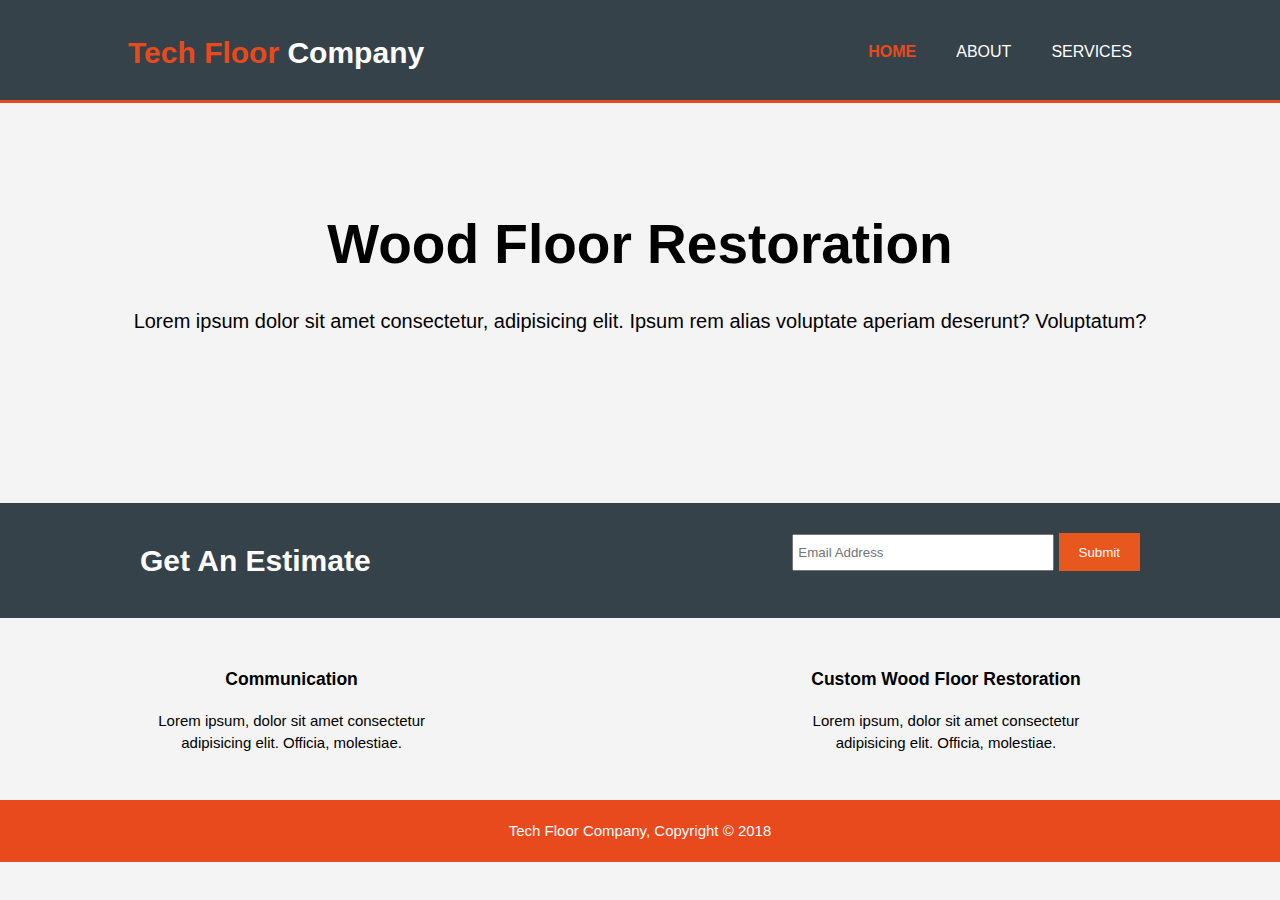
==== index.html @ 682f5203 "Initial setup. Homepage with CSS." ====
<!DOCTYPE html>
<html lang="en">

<head>
    <meta charset="UTF-8">
    <meta name="viewport" content="width=device-width, initial-scale=1.0">
    <meta name="description" content="Affordable and professional web design.">
    <meta name="keywords" content="web design, affordable web design, professional web design">
    <meta name="author" content="Eugenio Martin-Carreras">
    <meta http-equiv="X-UA-Compatible" content="ie=edge">
    <title>Tech Floor Company | Welcome</title>
    <link rel="stylesheet" href="./css/style.css">
</head>

<body>
    <header>
        <div class="container">
            <div id="branding">
                <h1>
                    <span class="highlight">Tech Floor </span> Company</h1>
            </div>
            <nav>
                <ul>
                    <li class="current">
                        <a href="index.html">Home</a>
                    </li>
                    <li>
                        <a href="about.html">About</a>
                    </li>
                    <li>
                        <a href="services.html">Services</a>
                    </li>
                </ul>
            </nav>
        </div>
    </header>

    <section id="showcase">
        <div class="container">
            <h1>Wood Floor Restoration</h1>
            <p>Lorem ipsum dolor sit amet consectetur, adipisicing elit. Ipsum rem alias voluptate aperiam deserunt? Voluptatum?</p>
        </div>
    </section>

    <section id="contact">
        <div class="container">
            <h1>Get An Estimate</h1>
            <form>
                <input type="email" placeholder="Email Address">
                <button type="submit" class="button-1">Submit</button>
            </form>
        </div>
    </section>

    <section id="boxes">
        <div class="container">
            <div class="box">
                <!-- <img src="./img/logo_html.png"> -->
                <h3>Communication</h3>
                <p>Lorem ipsum, dolor sit amet consectetur adipisicing elit. Officia, molestiae.</p>
            </div>
            <div class="box">
            </div>
            <div class="box">
                <!-- <img src="./img/logo_brush.png"> -->
                <h3>Custom Wood Floor Restoration</h3>
                <p>Lorem ipsum, dolor sit amet consectetur adipisicing elit. Officia, molestiae.</p>
            </div>
        </div>
    </section>

    <footer>
        <p>Tech Floor Company, Copyright &copy; 2018</p>
    </footer>
</body>

</html>
---- css/style.css ----
body {
  font-family: Arial, Helvetica, sans-serif;
  font-size: 15px;
  line-height: 1.5;
  padding: 0;
  margin: 0;
  background-color: #f4f4f4;
}

/* Global */
.container {
  width: 80%;
  margin: auto;
  overflow: hidden;
}

ul {
  padding: 0;
  margin: 0;
}

.button-1 {
  height: 38px;
  background: rgb(232, 87, 29);
  border: 0;
  padding-left: 20px;
  padding-right: 20px;
  color: #fff;
}

.dark {
  padding: 15px;
  background: #35424a;
  color: #fff;
  margin-top: 10px;
  margin-bottom: 10px;
}

/* Header */
header {
  background: #35424a;
  color: #fff;
  padding-top: 30px;
  min-height: 70px;
  border-bottom: #e8491d 3px solid;
}

header a {
  color: #fff;
  text-decoration: none;
  text-transform: uppercase;
  font-size: 16px;
}

header li {
  float: left;
  display: inline;
  padding: 0 20px;
}

header #branding {
  float: left;
}

header #branding h1 {
  margin: 0;
}

header nav {
  float: right;
  margin-top: 10px;
}

header .highlight,
header .current a {
  color: #e8491d;
  font-weight: bold;
}

header a:hover {
  color: #cccccc;
  font-weight: bold;
}

/* Showcase */
#showcase {
  min-height: 400px;
  background: url("../img/showcase.jpg") no-repeat 0 -400px;
  text-align: center;
  color: #000;
}

#showcase h1 {
  margin-top: 100px;
  font-size: 55px;
  margin-bottom: 10px;
}

#showcase p {
  font-size: 20px;
}

/* Contact */
#contact {
  padding: 15px;
  color: #fff;
  background: #35424a;
}

#contact h1 {
  float: left;
}

#contact form {
  float: right;
  margin-top: 15px;
}

#contact input[type="email"] {
  padding: 4px;
  height: 25px;
  width: 250px;
}

/* Boxes */
#boxes {
  margin-top: 20px;
}

#boxes .box {
  float: left;
  width: 30%;
  padding: 10px;
  text-align: center;
}

#boxes .box img {
  width: 90px;
}

/* Sidebar */
aside#sidebar {
  float: right;
  width: 30%;
  margin-top: 10px;
}

aside#sidebar .quote input,
aside#sidebar .quote textarea {
  width: 90%;
  padding: 5px;
}

/* Main-col */
article#main-col {
  float: left;
  width: 65%;
}

/* Services */
ul#services li {
  list-style: none;
  padding: 20px;
  border: #ccc solid 1px;
  margin-bottom: 5px;
  background: #e6e6e6;
}

/* Footer */
footer {
  padding: 5px;
  margin-top: 20px;
  color: #fff;
  background-color: #e8491d;
  text-align: center;
}

/* Media Queries Responsiveness */
@media (max-width: 768px) {
  header #branding,
  header nav,
  header nav li,
  #newsletter h1,
  #newsletter form,
  #boxes .box,
  article#main-col,
  aside#sidebar {
    float: none;
    text-align: center;
    width: 100%;
  }

  header {
    padding-bottom: 20px;
  }

  #showcase h1 {
    margin-top: 40px;
  }

  #newsletter button,
  .quote button {
    display: block;
    width: 100%;
  }

  #newsletter form input[type="email"],
  .quote input,
  .quote textarea {
    width: 100%;
    margin-bottom: 5px;
  }
}
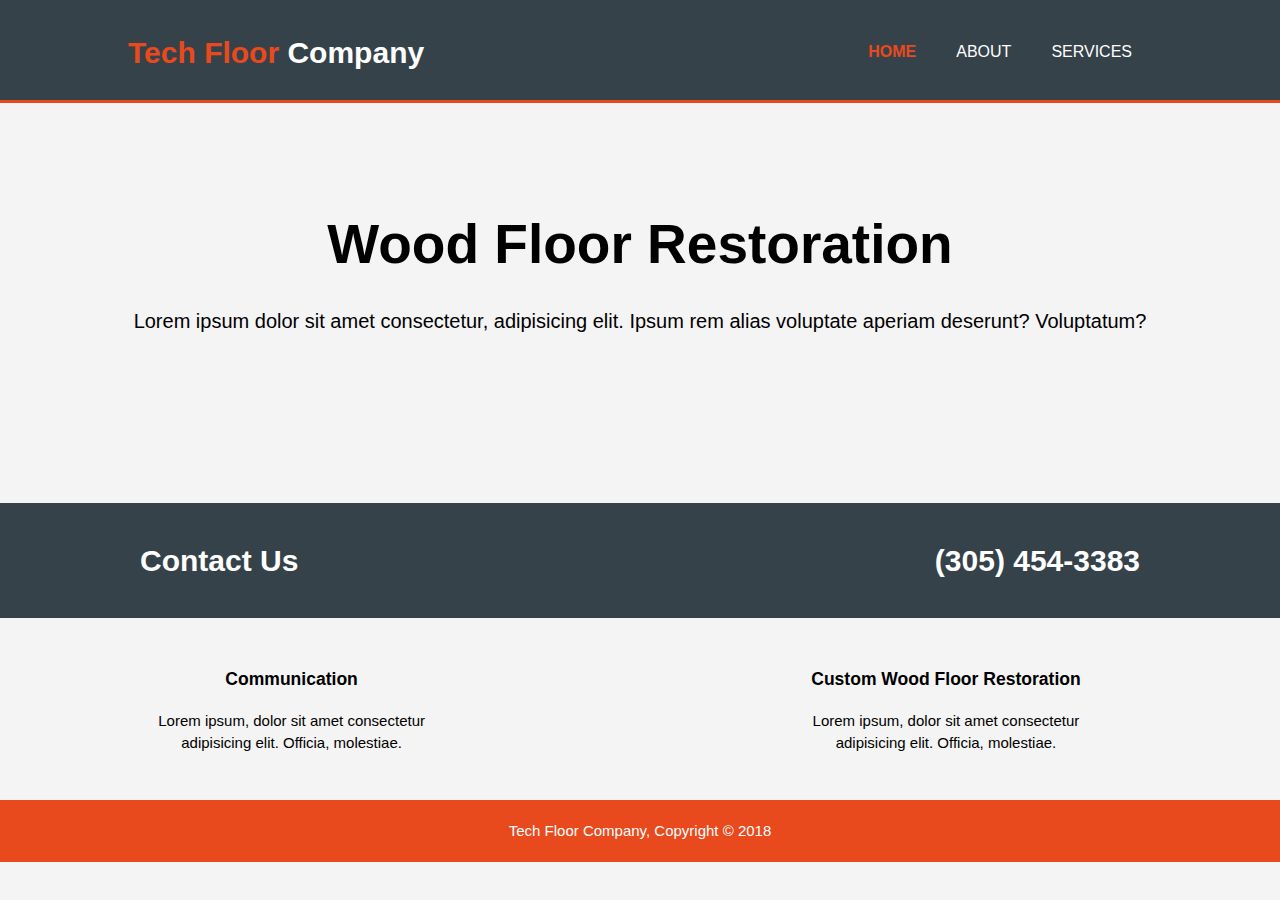
==== commit b36822c7: "Added about page" ====
--- a/index.html
+++ b/index.html
@@ -44,10 +44,9 @@
 
     <section id="contact">
         <div class="container">
-            <h1>Get An Estimate</h1>
+            <h1>Contact Us</h1>
             <form>
-                <input type="email" placeholder="Email Address">
-                <button type="submit" class="button-1">Submit</button>
+                <h1 class="phone">(305) 454-3383</h1>
             </form>
         </div>
     </section>
--- a/css/style.css
+++ b/css/style.css
@@ -111,15 +111,8 @@
   float: left;
 }
 
-#contact form {
+#contact .phone {
   float: right;
-  margin-top: 15px;
-}
-
-#contact input[type="email"] {
-  padding: 4px;
-  height: 25px;
-  width: 250px;
 }
 
 /* Boxes */
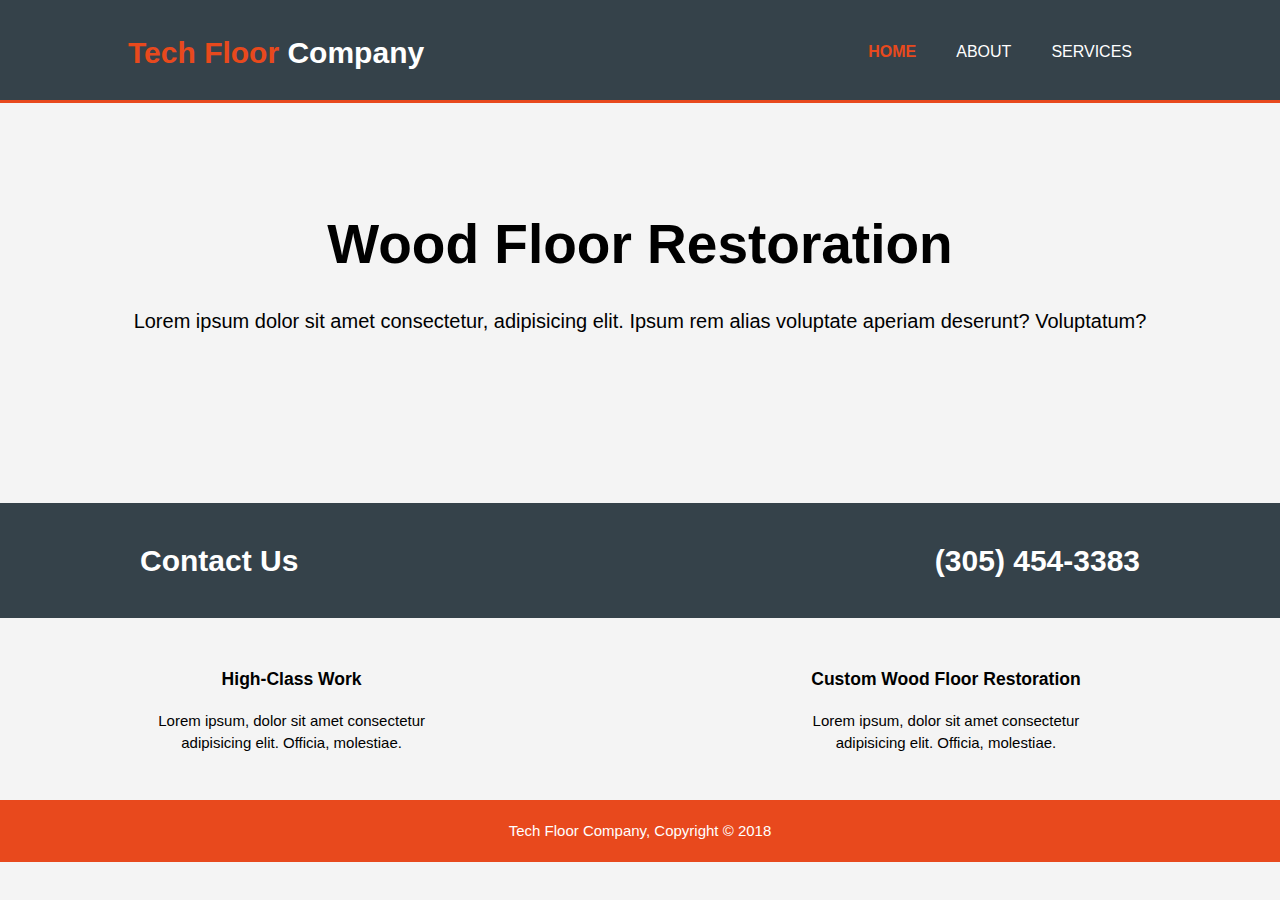
==== commit 86975a8c: "Edited about page" ====
--- a/index.html
+++ b/index.html
@@ -55,7 +55,7 @@
         <div class="container">
             <div class="box">
                 <!-- <img src="./img/logo_html.png"> -->
-                <h3>Communication</h3>
+                <h3>High-Class Work</h3>
                 <p>Lorem ipsum, dolor sit amet consectetur adipisicing elit. Officia, molestiae.</p>
             </div>
             <div class="box">
--- a/css/style.css
+++ b/css/style.css
@@ -105,6 +105,7 @@
   padding: 15px;
   color: #fff;
   background: #35424a;
+  position: static;
 }
 
 #contact h1 {
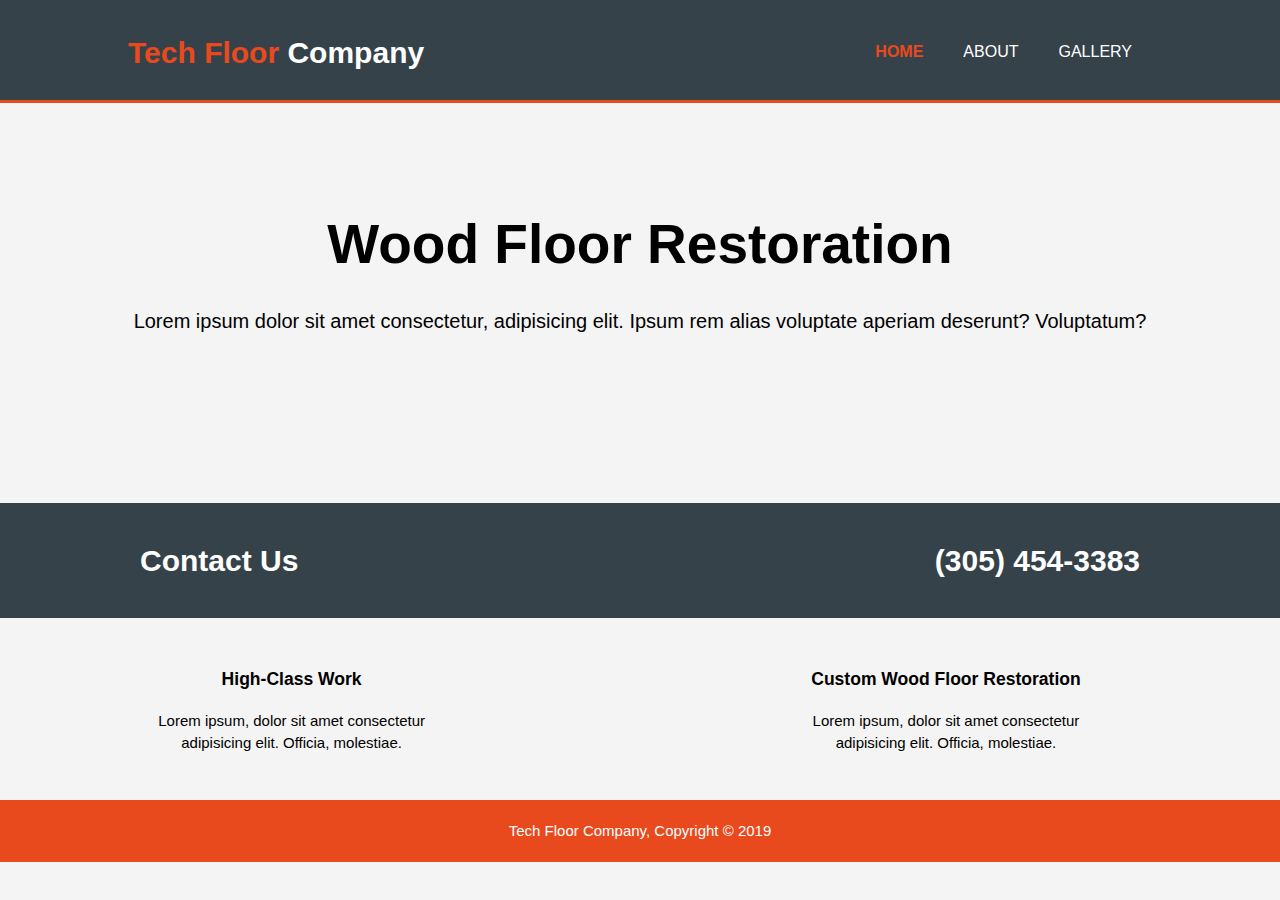
==== commit dba583be: "Working on gallery" ====
--- a/index.html
+++ b/index.html
@@ -1,76 +1,84 @@
 <!DOCTYPE html>
 <html lang="en">
+  <head>
+    <meta charset="UTF-8" />
+    <meta name="viewport" content="width=device-width, initial-scale=1.0" />
+    <meta name="description" content="Wood floor restoration." />
+    <meta
+      name="keywords"
+      content="wood floors, affordable wood floors, professional wood floor restoration"
+    />
+    <meta name="author" content="Eugenio Martin-Carreras" />
+    <meta http-equiv="X-UA-Compatible" content="ie=edge" />
+    <title>Tech Floor Company | Home</title>
+    <link rel="stylesheet" href="./css/style.css" />
+  </head>
 
-<head>
-    <meta charset="UTF-8">
-    <meta name="viewport" content="width=device-width, initial-scale=1.0">
-    <meta name="description" content="Affordable and professional web design.">
-    <meta name="keywords" content="web design, affordable web design, professional web design">
-    <meta name="author" content="Eugenio Martin-Carreras">
-    <meta http-equiv="X-UA-Compatible" content="ie=edge">
-    <title>Tech Floor Company | Welcome</title>
-    <link rel="stylesheet" href="./css/style.css">
-</head>
-
-<body>
+  <body>
     <header>
-        <div class="container">
-            <div id="branding">
-                <h1>
-                    <span class="highlight">Tech Floor </span> Company</h1>
-            </div>
-            <nav>
-                <ul>
-                    <li class="current">
-                        <a href="index.html">Home</a>
-                    </li>
-                    <li>
-                        <a href="about.html">About</a>
-                    </li>
-                    <li>
-                        <a href="services.html">Services</a>
-                    </li>
-                </ul>
-            </nav>
+      <div class="container">
+        <div id="branding">
+          <h1><span class="highlight">Tech Floor </span> Company</h1>
         </div>
+        <nav>
+          <ul>
+            <li class="current">
+              <a href="index.html">Home</a>
+            </li>
+            <li>
+              <a href="about.html">About</a>
+            </li>
+            <li>
+              <a href="gallery.html">Gallery</a>
+            </li>
+          </ul>
+        </nav>
+      </div>
     </header>
 
     <section id="showcase">
-        <div class="container">
-            <h1>Wood Floor Restoration</h1>
-            <p>Lorem ipsum dolor sit amet consectetur, adipisicing elit. Ipsum rem alias voluptate aperiam deserunt? Voluptatum?</p>
-        </div>
+      <div class="container">
+        <h1>Wood Floor Restoration</h1>
+        <p>
+          Lorem ipsum dolor sit amet consectetur, adipisicing elit. Ipsum rem
+          alias voluptate aperiam deserunt? Voluptatum?
+        </p>
+      </div>
     </section>
 
     <section id="contact">
-        <div class="container">
-            <h1>Contact Us</h1>
-            <form>
-                <h1 class="phone">(305) 454-3383</h1>
-            </form>
-        </div>
+      <div class="container">
+        <h1>Contact Us</h1>
+        <form>
+          <h1 class="phone">(305) 454-3383</h1>
+        </form>
+      </div>
     </section>
 
     <section id="boxes">
-        <div class="container">
-            <div class="box">
-                <!-- <img src="./img/logo_html.png"> -->
-                <h3>High-Class Work</h3>
-                <p>Lorem ipsum, dolor sit amet consectetur adipisicing elit. Officia, molestiae.</p>
-            </div>
-            <div class="box">
-            </div>
-            <div class="box">
-                <!-- <img src="./img/logo_brush.png"> -->
-                <h3>Custom Wood Floor Restoration</h3>
-                <p>Lorem ipsum, dolor sit amet consectetur adipisicing elit. Officia, molestiae.</p>
-            </div>
+      <div class="container">
+        <div class="box">
+          <!-- <img src="./img/logo_html.png"> -->
+          <h3>High-Class Work</h3>
+          <p>
+            Lorem ipsum, dolor sit amet consectetur adipisicing elit. Officia,
+            molestiae.
+          </p>
         </div>
+        <div class="box"></div>
+        <div class="box">
+          <!-- <img src="./img/logo_brush.png"> -->
+          <h3>Custom Wood Floor Restoration</h3>
+          <p>
+            Lorem ipsum, dolor sit amet consectetur adipisicing elit. Officia,
+            molestiae.
+          </p>
+        </div>
+      </div>
     </section>
 
     <footer>
-        <p>Tech Floor Company, Copyright &copy; 2018</p>
+      <p>Tech Floor Company, Copyright &copy; 2019</p>
     </footer>
-</body>
-
-</html>+  </body>
+</html>
--- a/css/style.css
+++ b/css/style.css
@@ -85,7 +85,7 @@
 /* Showcase */
 #showcase {
   min-height: 400px;
-  background: url("../img/showcase.jpg") no-repeat 0 -400px;
+  background: url('../img/showcase.jpg') no-repeat 0 -400px;
   text-align: center;
   color: #000;
 }
@@ -198,10 +198,15 @@
     width: 100%;
   }
 
-  #newsletter form input[type="email"],
+  #newsletter form input[type='email'],
   .quote input,
   .quote textarea {
     width: 100%;
     margin-bottom: 5px;
   }
 }
+
+/* Gallery */
+.gallery {
+  margin: 10px 50px;
+}
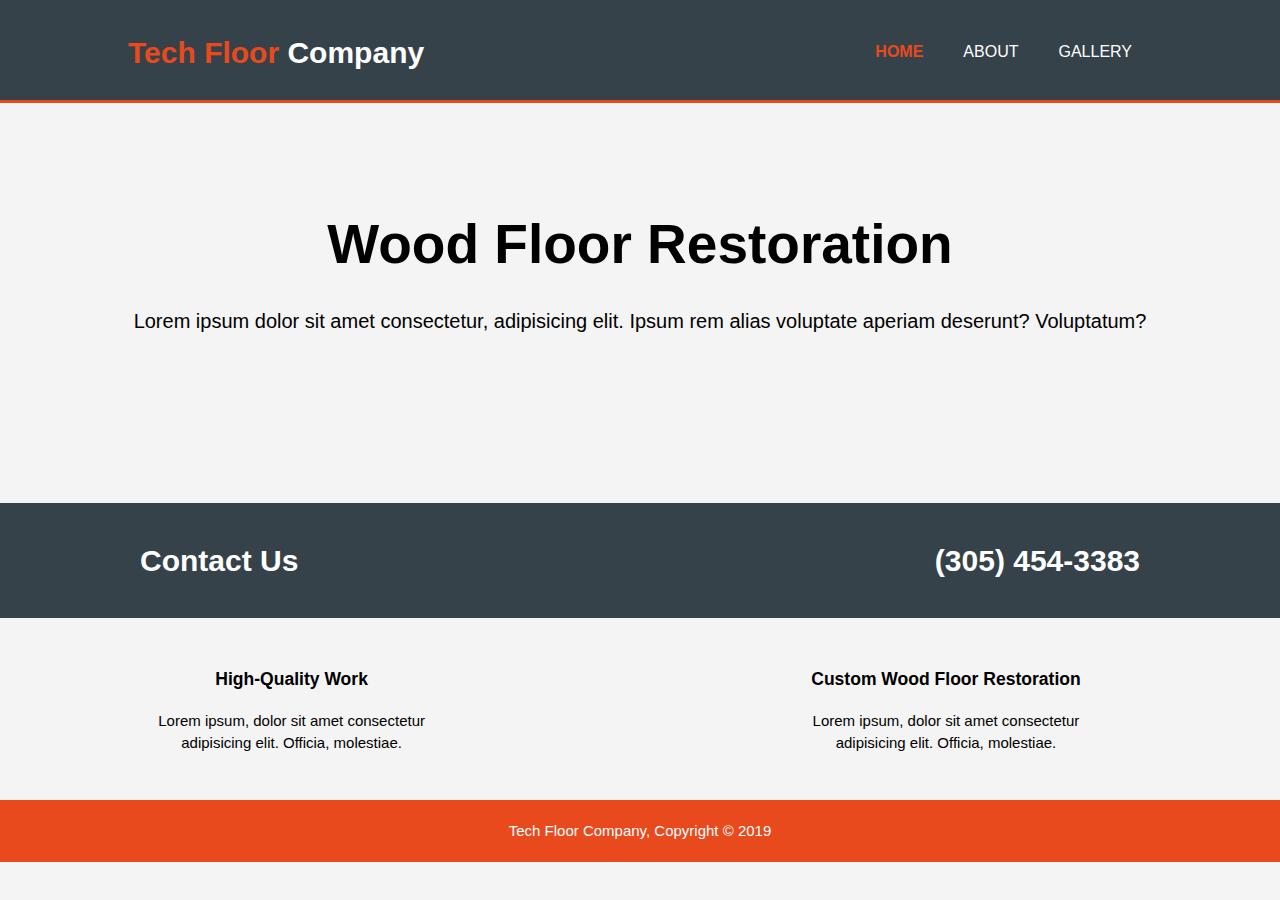
==== commit 6b57a1af: "Created gallery" ====
--- a/index.html
+++ b/index.html
@@ -59,7 +59,7 @@
       <div class="container">
         <div class="box">
           <!-- <img src="./img/logo_html.png"> -->
-          <h3>High-Class Work</h3>
+          <h3>High-Quality Work</h3>
           <p>
             Lorem ipsum, dolor sit amet consectetur adipisicing elit. Officia,
             molestiae.
--- a/css/style.css
+++ b/css/style.css
@@ -167,6 +167,48 @@
   color: #fff;
   background-color: #e8491d;
   text-align: center;
+}
+
+/* Gallery */
+.thumbnail {
+  margin: 10px;
+  transition: 1s;
+  padding: 5px;
+  width: 200px;
+}
+
+img:hover {
+  transform: scale(1.1);
+}
+
+.lightbox {
+  /** Default lightbox to hidden */
+  display: none;
+
+  /** Position and style */
+  position: fixed;
+  z-index: 999;
+  width: 100%;
+  height: 100%;
+  text-align: center;
+  top: 0;
+  left: 0;
+  background: rgba(0, 0, 0, 0.8);
+}
+
+.lightbox img {
+  /** Pad the lightbox image */
+  max-width: 90%;
+  max-height: 80%;
+  margin-top: 2%;
+}
+
+.lightbox:target {
+  /** Remove default browser outline */
+  outline: none;
+
+  /** Unhide lightbox **/
+  display: block;
 }
 
 /* Media Queries Responsiveness */
@@ -205,8 +247,3 @@
     margin-bottom: 5px;
   }
 }
-
-/* Gallery */
-.gallery {
-  margin: 10px 50px;
-}
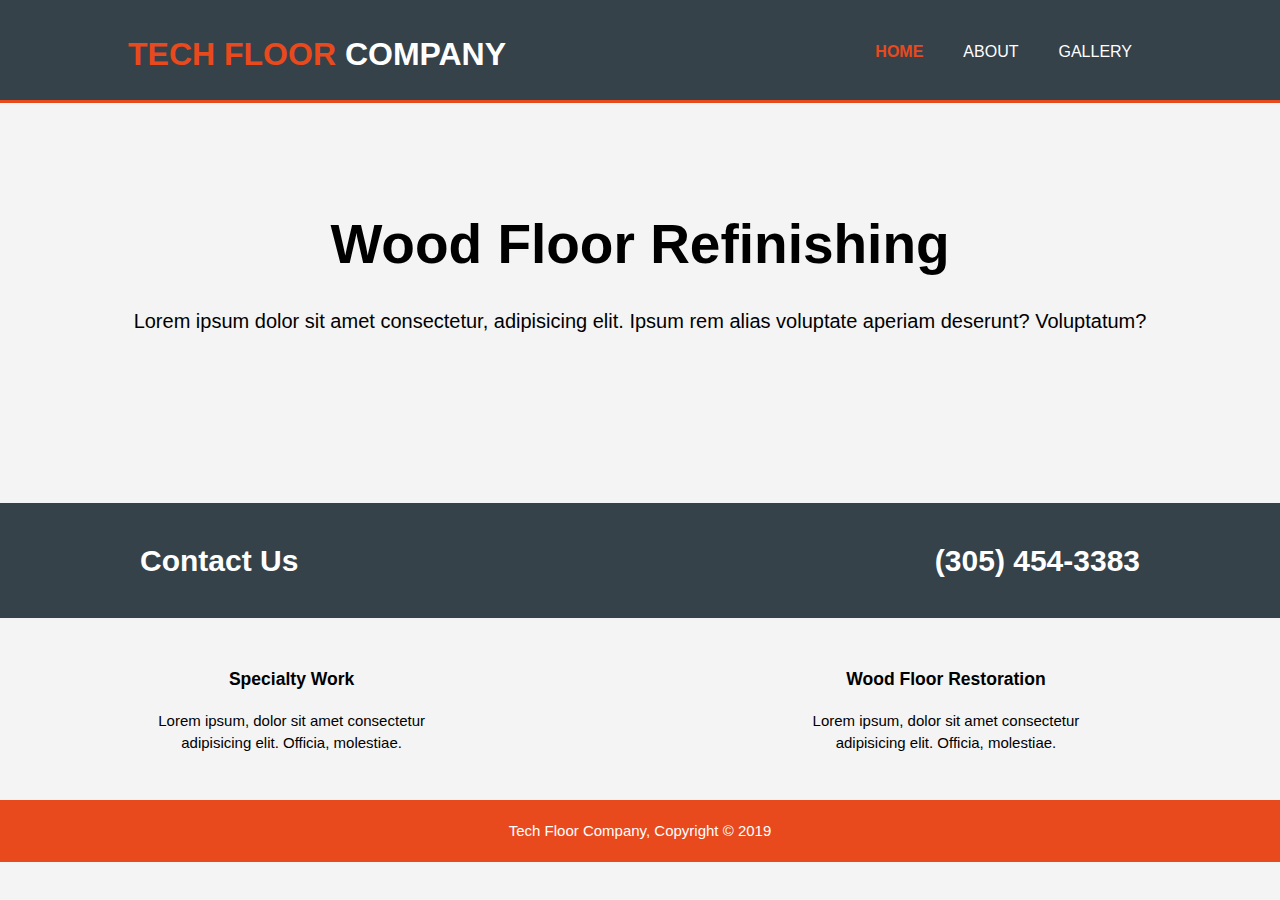
==== commit c9b5f8b6: "SEO, gallery updates" ====
--- a/index.html
+++ b/index.html
@@ -1,84 +1,82 @@
 <!DOCTYPE html>
 <html lang="en">
-  <head>
-    <meta charset="UTF-8" />
-    <meta name="viewport" content="width=device-width, initial-scale=1.0" />
-    <meta name="description" content="Wood floor restoration." />
-    <meta
-      name="keywords"
-      content="wood floors, affordable wood floors, professional wood floor restoration"
-    />
-    <meta name="author" content="Eugenio Martin-Carreras" />
-    <meta http-equiv="X-UA-Compatible" content="ie=edge" />
-    <title>Tech Floor Company | Home</title>
-    <link rel="stylesheet" href="./css/style.css" />
-  </head>
 
-  <body>
-    <header>
-      <div class="container">
-        <div id="branding">
-          <h1><span class="highlight">Tech Floor </span> Company</h1>
-        </div>
-        <nav>
-          <ul>
-            <li class="current">
-              <a href="index.html">Home</a>
-            </li>
-            <li>
-              <a href="about.html">About</a>
-            </li>
-            <li>
-              <a href="gallery.html">Gallery</a>
-            </li>
-          </ul>
-        </nav>
+<head>
+  <meta charset="UTF-8" />
+  <meta name="viewport" content="width=device-width, initial-scale=1.0" />
+  <meta name="description" content="Wood floor refinishing in Miami. High quality sanding, restoration, and repairs." />
+  <meta name="author" content="Eugenio Martin-Carreras" />
+  <meta http-equiv="X-UA-Compatible" content="ie=edge" />
+  <title>Wood Floor Refinishing in Miami</title>
+  <link rel="stylesheet" href="./css/style.css" />
+</head>
+
+<body>
+  <header>
+    <div class="container">
+      <div id="branding">
+        <a href="index.html">
+          <h1>
+            <span class="highlight">Tech Floor </span> Company</h1>
+        </a>
       </div>
-    </header>
+      <nav>
+        <ul>
+          <li class="current">
+            <a href="index.html">Home</a>
+          </li>
+          <li>
+            <a href="about.html">About</a>
+          </li>
+          <li>
+            <a href="gallery.html">Gallery</a>
+          </li>
+        </ul>
+      </nav>
+    </div>
+  </header>
 
-    <section id="showcase">
-      <div class="container">
-        <h1>Wood Floor Restoration</h1>
+  <section id="showcase">
+    <div class="container">
+      <h1>Wood Floor Refinishing</h1>
+      <p>
+        Lorem ipsum dolor sit amet consectetur, adipisicing elit. Ipsum rem alias voluptate aperiam deserunt? Voluptatum?
+      </p>
+    </div>
+  </section>
+
+  <section id="contact">
+    <div class="container">
+      <h1>Contact Us</h1>
+      <form>
+        <h1 class="phone">(305) 454-3383</h1>
+      </form>
+    </div>
+  </section>
+
+  <section id="boxes">
+    <div class="container">
+      <div class="box">
+        <!-- <img src="./img/logo_html.png"> -->
+        <h3>Specialty Work</h3>
         <p>
-          Lorem ipsum dolor sit amet consectetur, adipisicing elit. Ipsum rem
-          alias voluptate aperiam deserunt? Voluptatum?
+          Lorem ipsum, dolor sit amet consectetur adipisicing elit. Officia, molestiae.
         </p>
       </div>
-    </section>
+      <div class="box"></div>
+      <div class="box">
+        <!-- <img src="./img/logo_brush.png"> -->
+        <h3>Wood Floor Restoration</h3>
+        <p>
+          Lorem ipsum, dolor sit amet consectetur adipisicing elit. Officia, molestiae.
+        </p>
+      </div>
+    </div>
+  </section>
 
-    <section id="contact">
-      <div class="container">
-        <h1>Contact Us</h1>
-        <form>
-          <h1 class="phone">(305) 454-3383</h1>
-        </form>
-      </div>
-    </section>
+  <footer>
+    <p>Tech Floor Company, Copyright &copy; 2019</p>
+  </footer>
+</body>
 
-    <section id="boxes">
-      <div class="container">
-        <div class="box">
-          <!-- <img src="./img/logo_html.png"> -->
-          <h3>High-Quality Work</h3>
-          <p>
-            Lorem ipsum, dolor sit amet consectetur adipisicing elit. Officia,
-            molestiae.
-          </p>
-        </div>
-        <div class="box"></div>
-        <div class="box">
-          <!-- <img src="./img/logo_brush.png"> -->
-          <h3>Custom Wood Floor Restoration</h3>
-          <p>
-            Lorem ipsum, dolor sit amet consectetur adipisicing elit. Officia,
-            molestiae.
-          </p>
-        </div>
-      </div>
-    </section>
-
-    <footer>
-      <p>Tech Floor Company, Copyright &copy; 2019</p>
-    </footer>
-  </body>
-</html>
+</html>--- a/css/style.css
+++ b/css/style.css
@@ -19,15 +19,6 @@
   margin: 0;
 }
 
-.button-1 {
-  height: 38px;
-  background: rgb(232, 87, 29);
-  border: 0;
-  padding-left: 20px;
-  padding-right: 20px;
-  color: #fff;
-}
-
 .dark {
   padding: 15px;
   background: #35424a;
@@ -149,15 +140,6 @@
 article#main-col {
   float: left;
   width: 65%;
-}
-
-/* Services */
-ul#services li {
-  list-style: none;
-  padding: 20px;
-  border: #ccc solid 1px;
-  margin-bottom: 5px;
-  background: #e6e6e6;
 }
 
 /* Footer */
